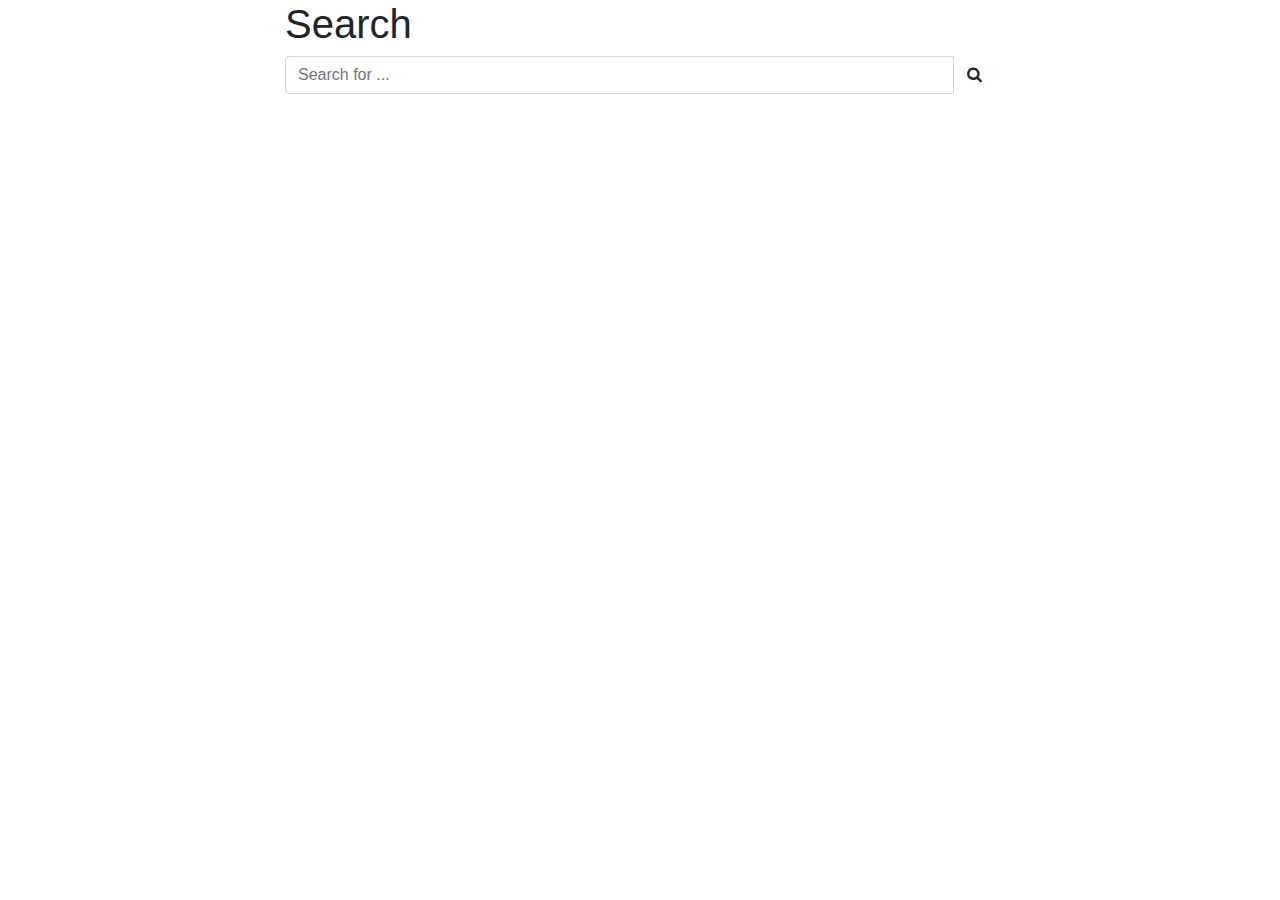
==== src/main/resources/templates/index.html @ d8ccf08d "Added main page with search functionality" ====
<!DOCTYPE html>
<html lang="en">
<head>
    <title>Telegram Search</title>

    <script src="/resources/js/main.js"></script>
    <link rel="stylesheet" href="/resources/css/main.css"/>

    <meta charset="UTF-8" name="viewport" content="width=device-width, initial-scale=1, shrink-to-fit=no"/>

    <link rel="stylesheet" href="https://maxcdn.bootstrapcdn.com/bootstrap/4.0.0-beta.2/css/bootstrap.min.css"/>
    <link rel="stylesheet" href="https://maxcdn.bootstrapcdn.com/font-awesome/4.4.0/css/font-awesome.min.css"/>

</head>
<body>
<div class="container justify-content-center">


    <div class="col-md-8 offset-md-2">
        <div class="row">
            <div class="col-md-12">
                <h1>Search</h1>
                <form id="form-search-message">
                    <div class="input-group mb-3">
                        <input type="text" class="form-control no-border" name="body" placeholder="Search for ..."/>
                        <span class="input-group-btn">
                            <button class="btn btn-default no-border" type="button" onclick="searchForMessages()"><span class="fa fa-search"></span></button>
                        </span>
                    </div>
                </form>
            </div>
        </div>

    <div id="search-results-container">
        <!--Generated block-->
        <div class="row d-none">
            <div class="col-md-12">
                <div class="card mb-3">
                    <div class="card-body">
                        <h5 class="card-title"> Some title</h5>
                        <p class="card-text">some value here</p>
                        <p class="card-text text-muted">author</p>
                    </div>
                </div>
            </div>
        </div>
    </div>

    </div>


</div>

<script src="https://code.jquery.com/jquery-3.2.1.min.js"></script>
<script src="https://cdnjs.cloudflare.com/ajax/libs/popper.js/1.12.3/umd/popper.min.js"></script>
<script src="https://maxcdn.bootstrapcdn.com/bootstrap/4.0.0-beta.2/js/bootstrap.min.js"></script>

<script>
    function addSearchResult(message) {
        var html =  '<div class="row">' +
                        '<div class="col-md-12">' +
                            '<div class="card mb-3">' +
                                '<div class="card-body">' +
                                    '<h5 class="card-title">' + message.channel + '</h5>' +
                                    '<p class="card-text">' + message.body +'</p>' +
                                    '<p class="card-text text-muted">' + message.author + '</p>' +
                                '</div>' +
                            '</div>' +
                        '</div>' +
                    '</div>';
        $("#search-results-container").append(html);
    }

    function displaySearchResults(data) {
        $("#search-results-container").empty();
        data.forEach(addSearchResult);
    }

    function searchForMessages() {
        sendForm('/api/message/', '#form-search-message', displaySearchResults);
    }

    $("#form-search-message").submit(function(e) {
        e.preventDefault();
        searchForMessages();
    });
</script>

</body>
</html>
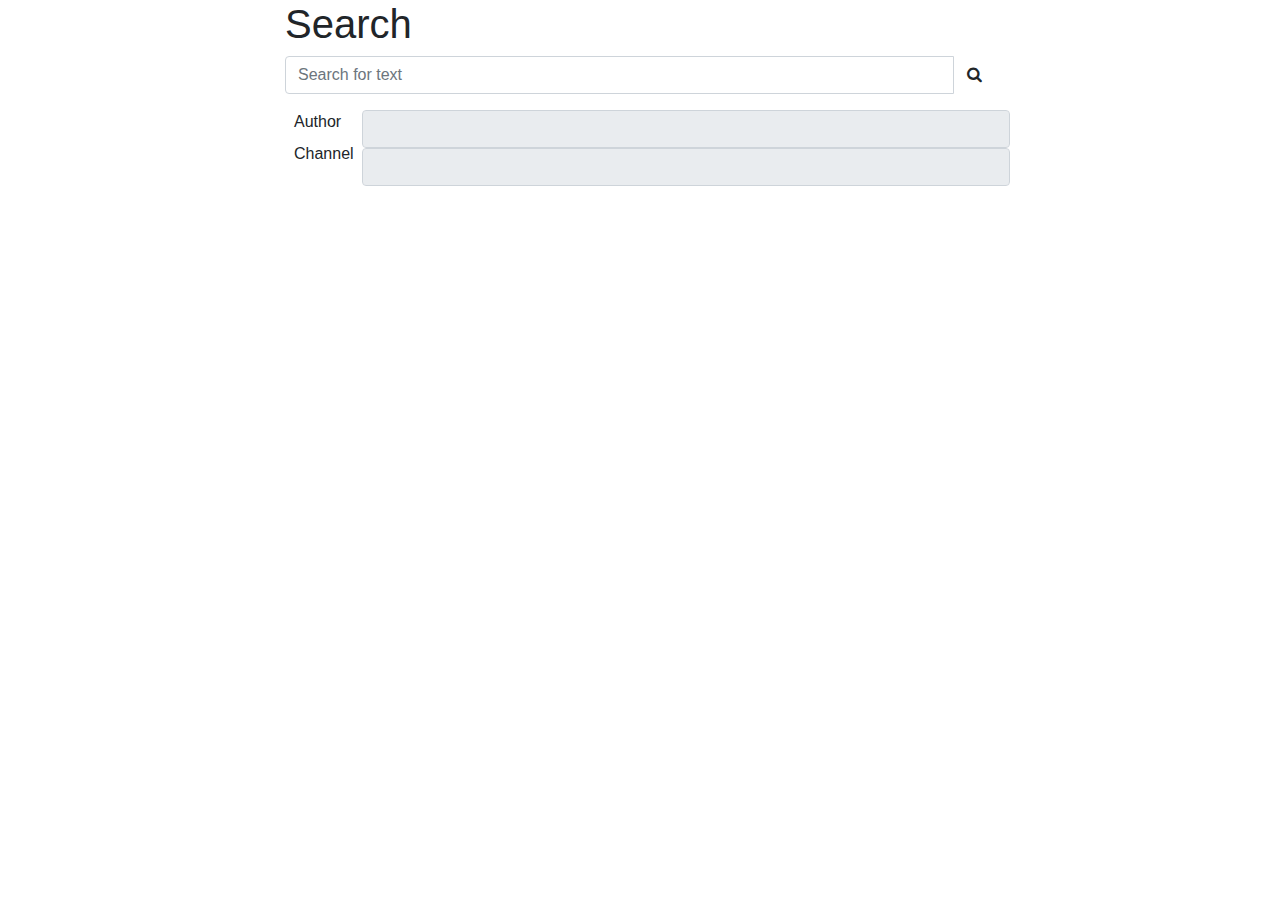
==== commit 8f0184d5: "Added data loading and search for author and channel" ====
--- a/src/main/resources/templates/index.html
+++ b/src/main/resources/templates/index.html
@@ -21,12 +21,68 @@
             <div class="col-md-12">
                 <h1>Search</h1>
                 <form id="form-search-message">
-                    <div class="input-group mb-3">
-                        <input type="text" class="form-control no-border" name="body" placeholder="Search for ..."/>
-                        <span class="input-group-btn">
-                            <button class="btn btn-default no-border" type="button" onclick="searchForMessages()"><span class="fa fa-search"></span></button>
-                        </span>
+                    <div class="row">
+                        <div class="col">
+                            <div class="input-group mb-3">
+                                <input type="text" class="form-control" name="body" placeholder="Search for text"/>
+                                <span class="input-group-btn">
+                                    <button class="btn btn-default no-border" type="button" onclick="searchForMessages()"><span class="fa fa-search"></span></button>
+                                </span>
+                            </div>
+                        </div>
                     </div>
+
+                    <div class="row">
+                        <div class="col-md-auto">
+                            <div class="row">
+                                <label class="custom-control custom-checkbox mr-sm-2 mb-2">
+                                    <input type="checkbox" class="custom-control-input" name="author" onchange="check(this)"/>
+                                    <span class="custom-control-indicator"></span>
+                                    <span class="custom-control-description">Author</span>
+                                </label>
+                            </div>
+                            <div class="row">
+                                <label class="custom-control custom-checkbox  mr-sm-2 mb-2">
+                                    <input type="checkbox" class="custom-control-input" name="channel" onchange="check(this)"/>
+                                    <span class="custom-control-indicator"></span>
+                                    <span class="custom-control-description">Channel</span>
+                                </label>
+                            </div>
+                        </div>
+                        <div class="col">
+                            <div class="row">
+                                <input type="text" class="form-control" name="authorParam" placeholder="" disabled=''/>
+                            </div>
+                            <div class="row">
+                                <input type="text" class="form-control" name="channelParam" placeholder="" disabled=''/>
+                            </div>
+                        </div>
+                    </div>
+
+                    <!--<div class="row">-->
+
+
+                        <!--<div class="form-inline">-->
+                                <!--<label class="custom-control custom-checkbox">-->
+                                    <!--<input type="checkbox" class="custom-control-input" name="author" onchange="check(this)">-->
+                                    <!--<span class="custom-control-indicator"></span>-->
+                                    <!--<span class="custom-control-description">Author</span>-->
+                                <!--</label>-->
+
+                                <!--<input type="text" class="form-control" name="authorParam" placeholder=""/>-->
+                        <!--</div>-->
+                    <!--</div>-->
+
+                    <!--<div class="row">-->
+                        <!--<div class="col form-inline">-->
+                            <!--<label class="custom-control custom-checkbox">-->
+                                <!--<input type="checkbox" class="custom-control-input" name="channel" onchange="check(this)">-->
+                                <!--<span class="custom-control-indicator"></span>-->
+                                <!--<span class="custom-control-description">Channel</span>-->
+                            <!--</label>-->
+                            <!--<input type="text" class="form-control" name="channelParam" placeholder=""/>-->
+                        <!--</div>-->
+                    <!--</div>-->
                 </form>
             </div>
         </div>
@@ -76,8 +132,32 @@
         data.forEach(addSearchResult);
     }
 
+    function check(el) {
+        var element = $("[name='" + el.name + "Param" + "']:first");
+        if (el.checked) {
+            element.removeAttr('disabled');
+        } else {
+            element.attr('disabled', '');
+            element.val('');
+        }
+    }
+
     function searchForMessages() {
-        sendForm('/api/message/', '#form-search-message', displaySearchResults);
+        var formData = serializeFormData('#form-search-message');
+
+        var searchParams = {
+            body: formData.body,
+            author: $("[name='author']:first").is(":checked") ? $("[name='authorParam" + "']:first").val() : "",
+            channel: $("[name='channel']:first").is(":checked") ? $("[name='channelParam" + "']:first").val() : ""
+        };
+
+        var params = {
+            url: '/api/message/',
+            data: JSON.stringify(searchParams),
+            success: displaySearchResults
+        };
+
+        sendJsonPayload(params);
     }
 
     $("#form-search-message").submit(function(e) {
